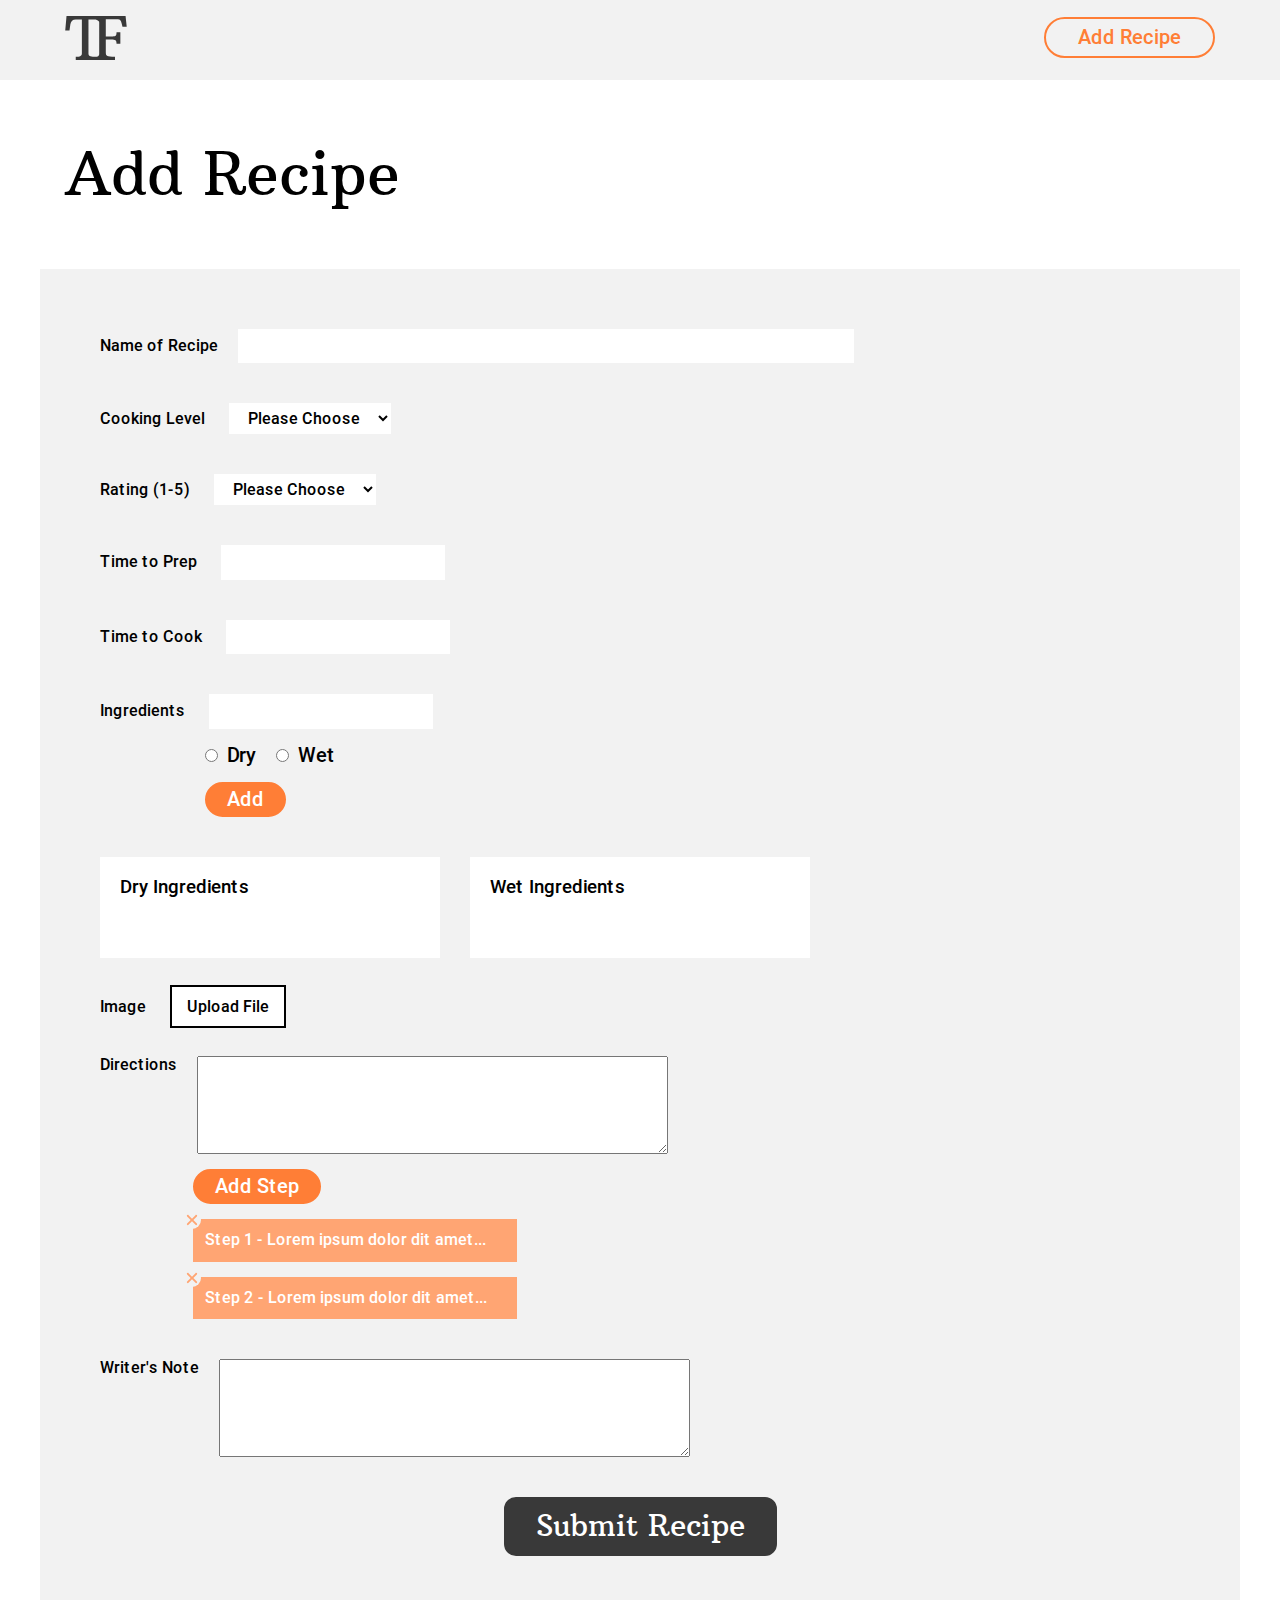
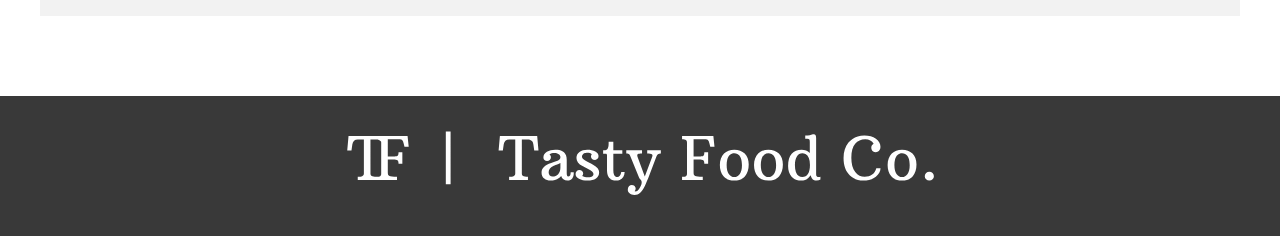
==== otherPages/adminAddRecipe.html @ 27c2467e "Page Completion - Add Recipe" ====
<!DOCTYPE html>
<html>
    <head>
        <meta charset="utf-8">
        <meta http-equiv="X-UA-Compatible" content="IE=edge">
        <title></title>
        <meta name="description" content="">
        <meta name="viewport" content="width=device-width, initial-scale=1">
        <link rel="stylesheet" href="../css/normalize.css">
        <link rel="stylesheet" href="../css/styles.css">
        <link rel="stylesheet" href="../css/all.min.css">
    </head>
    <body>
        <header id="adminHeader">
            <div class="flexHeader">
                <div class="logoContainer">
                    <a href="../homepage.html">
                        <img src="../media/images/recipeLogo.svg">
                    </a>
                </div>
                <div class="navLinks">
                    <ul>
                        <li>
                            <a href="adminAddRecipe.html">Add Recipe</a>
                        </li>
                    </ul>
                </div>
            </div>
        </header>
        <section class="adminAdd">
            <h2>Add Recipe</h2>
            <div class="contentContainer">
                <form action="adminRecipes.html" method="GET" id="recipeAddForm">
                    <field>
                        <label for="nameOfRecipe">Name of Recipe</label>
                        <input type="text" name="nameOfRecipe" id="nameOfRecipe">
                    </field>
                    <field>
                        <label for="cookingLevel">Cooking Level</label>
                        <select name="cookingLevel" id="cookingLevel">
                            <option value="">Please Choose</option>
                            <option value="beginner">Beginner</option>
                            <option value="intermediate">Intermediate</option>
                            <option value="difficult">Difficult</option>
                        </select>
                    </field>
                    <field>
                        <label for="adminRating">Rating (1-5)</label>
                        <select name="adminRating" id="adminRating">
                            <option value="">Please Choose</option>
                            <option value="1">1</option>
                            <option value="2">2</option>
                            <option value="3">3</option>
                            <option value="4">4</option>
                            <option value="5">5</option>
                        </select>
                    </field>
                    <field>
                        <label for="timeToPrep">Time to Prep</label>
                        <input type="text" name="timeToPrep" id="timeToPrep">
                    </field>
                    <field>
                        <label for="timeToCook">Time to Cook</label>
                        <input type="text" name="timeToCook" id="timeToCook">
                    </field>
                    <field class="adminAddIngredients">
                        <label for="addIngredients">Ingredients</label>
                        <input type="text" name="addIngredients" id="addIngredients">
                        <div class="dryWetFlex">
                            <div class="radioFlex">
                                <input type="radio" name="dryRadio" id="dryRadio">
                                <label for="dryRadio">Dry</label>
                            </div>
                            <div class="radioFlex">
                                <input type="radio" name="dryRadio" id="dryRadio">
                                <label for="dryRadio">Wet</label>
                            </div>
                        </div>
                        <input type="submit" value="Add" name="ingredientSubmit" id="ingredientSubmit">
                    </field>
                    <div class="dryWetContainer">
                        <div class="dryWetBox">
                            <h3>Dry Ingredients</h3>
                            <ul>
                                <li></li>
                            </ul>
                        </div>
                        <div class="dryWetBox">
                            <h3>Wet Ingredients</h3>
                            <ul>
                                <li></li>
                            </ul>
                        </div>
                    </div>
                    <field>
                        <label>Image</label>
                        <label for="imageUpload">Upload File</label>
                        <input id="imageUpload" name="imageUpload" type="file">
                    </field>
                    <field>
                        <div class="directionsField">
                            <label for="directionsAdd">Directions</label>
                            <textarea id="directionsAdd" name="directionsAdd" rows="5" cols="50"></textarea>
                        </div>
                        <input type="submit" value="Add Step" id="directionsAddSubmit" name="directionsAddSubmit">
                        <div class="directionsAddStep">
                            <ul>
                                <li>Step 1 - Lorem ipsum dolor dit amet...</li>
                                <li>Step 2 - Lorem ipsum dolor dit amet...</li>
                            </ul>
                        </div>
                    </field>
                    <field>
                        <label for="writersNoteAdd">Writer's Note</label>
                        <textarea id="writersNoteAdd" name="writersNoteAdd" rows="5" cols="50"></textarea>
                    </field>
                    <input type="submit" value="Submit Recipe" id="recipeFormSubmit" name="recipeFormSubmit" form="recipeAddForm">
                </form>
            </div>
        </section>
        <footer>
            <div class="footerLogo">
                <img src="../media/images/recipeFooterLogo.svg" alt="Footer logo for this website, TF  |  Tasty Food Co.">
            </div>
        </footer>
        
        <script src="script.js" async defer></script>
    </body>
</html>
---- css/styles.css ----
/* /////////////////////////// */
/* ////////// FONTS ////////// */
/* /////////////////////////// */

@font-face {
    font-family: "Roboto Bold";
    src: url('../fonts/Roboto-Bold.woff2') format("woff2"),
         url('../fonts/Roboto-Bold.woff') format("woff"),
         url('../fonts/Roboto-Bold.ttf') format("truetype");
}
@font-face {
    font-family: "Roboto Medium";
    src: url('../fonts/Roboto-Medium.woff2') format("woff2"),
         url('../fonts/Roboto-Medium.woff') format("woff"),
         url('../fonts/Roboto-Medium.ttf') format("truetype");
}
@font-face {
    font-family: "Roboto Light";
    src: url('../fonts/Roboto-Light.woff2') format("woff2"),
         url('../fonts/Roboto-Light.woff') format("woff"),
         url('../fonts/Roboto-Light.ttf') format("truetype"); 
}
@font-face {
    font-family: "Arbutus Slab";
    src: url('../fonts/arbutus-slab-regular.woff2') format("woff2"),
         url('../fonts/arbutus-slab-regular.woff') format("woff"),
         url('../fonts/arbutus-slab-regular.ttf') format("truetype");
}
@font-face {
    font-family: "Font Awesome Brands";
    src: url('../fonts/webfonts/fa-brands-400.woff2') format("woff2"),
         url('../fonts/webfonts/fa-brands-400.ttf') format("truetype");
}
@font-face {
    font-family: "Font Awesome Duotone";
    src: url('../fonts/webfonts/fa-duotone-900.woff2') format("woff2"),
         url('../fonts/webfonts/fa-duotone-900.ttf') format("truetype");
}
@font-face {
    font-family: "Font Awesome Light";
    src: url('../fonts/webfonts/fa-light-300.woff2') format("woff2"),
         url('../fonts/webfonts/fa-light-300.ttf') format("truetype");
}
@font-face {
    font-family: "Font Awesome Regular";
    src: url('../fonts/webfonts/fa-regular-400.woff2') format("woff2"),
         url('../fonts/webfonts/fa-regular-400.ttf') format("truetype");
}
@font-face {
    font-family: "Font Awesome Solid";
    src: url('../fonts/webfonts/fa-solid-900.woff2') format("woff2"),
         url('../fonts/webfonts/fa-solid-900.ttf') format("truetype");
}
@font-face {
    font-family: "Font Awesome Thin";
    src: url('../fonts/webfonts/fa-thin-100.woff2') format("woff2"),
         url('../fonts/webfonts/fa-thin-100.ttf') format("truetype");
}


/* ///////////////////////////////// */
/* ////////// GENERAL CSS ////////// */
/* ///////////////////////////////// */

h1 {
    margin: 0;
    color: #fff;
    font-family: 'Arbutus Slab';
    font-size: 80px;
}
h2 {
    margin: 0;
    color: #fff;
    font-family: 'Arbutus Slab';
    font-size: 60px;
    font-weight: lighter;
}
h4 {
    margin: 0;
}
p {
    margin: 0;
    color: #000;
    font-family: 'Roboto Light';
    font-size: 18px;
} 
a {
    display: inline-block;
    text-decoration: none;
    font-size: 20px;
}
ul {
    padding: 0;
    margin: 0;
}
li {
    list-style: none;
}
.contentContainer {
    max-width: 1200px;
    margin: 0 auto;
    width: 100%;
}
.col-2-3 {
    width: 66%;
}
.col-60 {
    width: 60%;
}
.col-1-2 {
    width: 50%;
}
.col-40 {
    width: 40%;
}
.col-1-3 {
    width: 33%;
}


/* //////////////////////////////// */
/* ////////// HEADER CSS ////////// */
/* //////////////////////////////// */

header {
    height: 80px;
    background: #fff;
    display: flex;
    justify-content: center;
    align-items: center;
    position: sticky;
    top: 0;
    z-index: 1;
    width: 100%;
}
.flexHeader {
    display: flex;
    justify-content: space-between;
    align-items: center;
    width: 100%;
    padding: 0 65px;
}
.navLinks a {
    padding: 7px 32px;
    color: #FF7E36;
    border: 2px solid #FF7E36;
    border-radius: 50px;
    font-family: 'Roboto Medium';
    text-decoration: none;
    position: relative;
    overflow: hidden;
    background: linear-gradient(to right, #FF7E36, #FF7E36 50%, transparent 50%);
    background-size: 200% 100%;
    background-position: 100%;
    transition: all .5s ease;
}
.navLinks a:hover {
    background-position: 0 100%;
    color: #ffffff;
}
  


/* /////////////////////////////////////// */
/* ////////// HOMEPAGE HERO CSS ////////// */
/* /////////////////////////////////////// */

#hero {
    height: 80vh;
    background: url('../media/images/recipeHomepageHero3.jpg');
    background-repeat: no-repeat;
    background-size: cover;
    width: 100%;
    background-position: center;
    position: relative;
}
#heroContainer {
    display: flex;
    justify-content: center;
    align-items: center;
    flex-direction: column;
    position: relative;
    position: absolute;
    width: 100%;
    top: 50%;
    transform: translateY(-50%);
}
#hero form {
    display: flex;
    flex-direction: column;
    justify-content: center;
    align-items: center;
    width: max-content;
    margin: 0 auto;
    position: relative;
}
#hero form label {
    color: #fff;
    font-family: 'Roboto Light';
    font-weight: inherit;
    font-size: 24px;
    margin-bottom: 12px;
}
.heroPositioning form img {
    position: absolute;
    right: 0;
    bottom: 0;
    margin-bottom: 5px;
    margin-right: 25px;
    background: #fff;
}
#homeSearch {
    padding: 13px 80px 13px 22px;
    width: 520px;
    border: none;
    border-radius: 50px;
}
#heroArrow {
    display: flex;
    flex-direction: row-reverse;
    width: auto;
    flex-wrap: wrap;
}
#heroArrow img {
    margin-right: 90px;
}
#hero::before {
    position: absolute;
    content: '';
    display: block;
    top: 0;
    right: 0;
    bottom: 0;
    left: 0;
    background: rgba(0,0,0,.4);
}
.heroPositioning {
    position: relative;
    width: calc(100% - 130px);
}
#heroContainer .heroPositioning:not(:last-child) {
    /* margin-bottom: 165px; */
    margin-bottom: 15vh;
}


/* ///////////////////////////////////////////////// */
/* ////////// HOME RECIPE SUGGESTIONS CSS ////////// */
/* ///////////////////////////////////////////////// */

#homeRecipeSuggestions h2 {
    color: #393939;
    margin-bottom: 50px;
    max-width: 955px;
}
#homeRecipeSuggestions h2 span {
    color: #ff7e36;
}
#homeRecipeSuggestions {
    padding: 100px 0;
} 
#homeRecipeSuggestions .contentContainer {
    display: flex;
    flex-direction: column;
    align-items: flex-start;
    justify-content: center;
}
#recipeSuggestionsContainer {
    display: flex;
    justify-content: space-between;
    align-items: center;
}
.foodCard .cardImage {
    padding-bottom: 60%;
    background-image: url(../media/images/chickenWings.jpg);
    background-size: cover;
    background-position: center;
    background-repeat: no-repeat;
}
#recipeSuggestionsContainer .foodCard:nth-child(2) .cardImage {
    background-image: url(../media/images/stirfry.jpg);
}
#recipeSuggestionsContainer .foodCard:nth-child(3) .cardImage {
    background-image: url(../media/images/burger.jpg);
}
.foodCard {
    width: 30%;
    box-shadow: 0px 0px 15px 6px #00000014;
}
.foodCard a {
    width: 100%;
}
.cardContent h4 {
    font-family: 'Roboto Bold';
    font-size: 24px;
    font-weight: 400;
    letter-spacing: 0;
    color: #000;
}
.recipeStars {
    margin: 10px 0;
}
.cardContent {
    padding: 20px 15px;
}
#recipeSuggestionsLink {
    margin: 50px auto 0 auto;
}
#recipeSuggestionsLink a {
    padding: 7px 25px;
    color: #FF7E36;
    border: 2px solid #FF7E36;
    border-radius: 50px;
    font-family: 'Roboto Medium';
    text-decoration: none;
    position: relative;
    overflow: hidden;
    background: linear-gradient(to right, #FF7E36, #FF7E36 50%, transparent 50%);
    background-size: 200% 100%;
    background-position: 100%;
    transition: all .5s ease;
}
#recipeSuggestionsLink a:hover {
    background-position: 0 100%;
    color: #ffffff;
}

/* ////////////////////////////////////// */
/* ////////// RECIPES PAGE CSS ////////// */
/* ////////////////////////////////////// */

#recipeHero {
    padding: 100px 0;
    display: flex;
    justify-content: center;
    align-items: center;
    width: 100%;
    background: url(../media/images/recipeHero.jpg);
    background-size: cover;
    background-repeat: no-repeat;
    background-position: center;
    position: relative;
}
#recipeHero::before {
    position: absolute;
    display: block;
    content: '';
    top: 0;
    right: 0;
    bottom: 0;
    left: 0;
    background: rgba(0,0,0,.4);
}
#recipeHero h1 {
    position: relative;
}
#recipes {
    padding: 100px 0;
    max-width: 1200px;
    width: 100%;
    display: flex;
    margin: 0 auto;
}
.recipeFlex {
    display: flex;
    justify-content: space-between;
    align-items: center;
    flex-wrap: wrap;
    flex-direction: row;
    width: 100%;
} 
.recipeFlex .foodCard {
    margin-bottom: 5%;
}
.recipeFlex .foodCard:nth-last-child(-n+3) {
    margin: 0;
}
.filterRecipe, .filterIngredient {
    display: flex;
    flex-direction: column;
    width: auto;
    position: relative;
}
#filterForm {
    margin: 0 60px 0 0;
    position: relative;
}
#filterForm label {
    font-size: 22px;
    font-family: Arbutus Slab;
    margin-bottom: 15px;
}
.filterRecipe input, .filterIngredient input {
    width: 80%;
    border: none;
    border-radius: 50px;
    box-shadow: 0px 2px 10px 6px #00000014;
    margin-bottom: 20px;
    padding: 10px 14px;
    outline: none;
}
.filterRecipe button, .filterIngredient button {
    background: #ff7e36;
    color: #fff;
    border: 2px solid #ff7e36;
    display: inline-block;
    width: max-content;
    padding: 7px 17px;
    border-radius: 50px;
    font-family: Roboto Medium;
    letter-spacing: .5px;
    position: relative;
    left: 100%;
    transform: translateX(-100%);
    transition: all .5s ease;
}
.filterRecipe button:hover, .filterIngredient button:hover {
    color: #ff7e36;
    background: transparent;
}
#filterForm ul {
    display: flex;
    flex-direction: column;
    align-items: flex-start;
    justify-content: center;
    margin: 20px 0;
}
#filterForm ul li:not(:last-child) {
    margin-bottom: 10px;
}
#filterForm ul li {
    font-size: 20px;
    font-family: Arbutus Slab;
    color: #393939;
    border: 2px solid #393939;
    padding: 6px 15px;
    border-radius: 8px;
    position: relative;
}
#filterForm ul li::before {
    position: absolute;
    display: block;
    top: -10px;
    left: -10px;
    content: url(../media/images/filterX.svg);
} 
.formSubmit input {
    color: #ff7e36;
    border: 2px solid #ff7e36;
    width: 100%;
    font-size: 22px;
    font-family: Arbutus Slab;
    background: transparent;
    border-radius: 10px;
    padding: 10px 15px;
    cursor: pointer;
}
.formSubmit input {
    width: 100%;
    font-size: 22px;
    font-family: Arbutus Slab;
    border-radius: 10px;
    padding: 10px 15px;
    cursor: pointer;
    color: #FF7E36;
    border: 2px solid #FF7E36;
    text-decoration: none;
    position: relative;
    overflow: hidden;
    background: linear-gradient(to right, #FF7E36, #FF7E36 50%, transparent 50%);
    background-position-x: 0%;
    background-position-y: 0%;
    background-size: auto;
    background-size: 201% 100%;
    background-position: 100%;
    transition: all .5s ease;
}
.formSubmit input:hover {
    background-position: 0 100%;
    color: #ffffff;
}
.filterRecipe button, .filterIngredient button {
    cursor: pointer;
}  
.recipeFlex .foodCard:nth-child(3n + 2) .cardImage {
    background-image: url(../media/images/stirfry.jpg);
}
.recipeFlex .foodCard:nth-child(3n + 3) .cardImage {
    background-image: url(../media/images/burger.jpg);
}


/* //////////////////////////////////////// */
/* ////////// SEARCH RESULTS CSS ////////// */
/* //////////////////////////////////////// */

#searchHero {
    padding: 100px 0;
    display: flex;
    justify-content: center;
    align-items: center;
    width: 100%;
    background: url(../media/images/searchHero.jpg);
    background-size: cover;
    background-repeat: no-repeat;
    background-position: center;
    position: relative;
}
#searchHero::before {
    position: absolute;
    display: block;
    content: '';
    top: 0;
    right: 0;
    bottom: 0;
    left: 0;
    background: rgba(0,0,0,.4);
}
#searchHero h1 {
    position: relative;
}
.resultsSearch form {
    display: flex;
    flex-direction: column;
    justify-content: center;
    align-items: center;
    width: max-content;
    margin: 0 auto;
    position: relative;
}
.resultsSearch form label {
    color: #000;
    font-family: 'Roboto Light';
    font-weight: inherit;
    font-size: 24px;
    margin-bottom: 18px;
}
.resultsSearch form input {
    padding: 13px 80px 13px 22px;
    width: 520px;
    border: none;
    border-radius: 50px;
    box-shadow: 0px 2px 10px 6px #00000014;
}
.resultsSearch form img {
    position: absolute;
    right: 0;
    bottom: 0;
    margin-bottom: 5px;
    margin-right: 25px;
    background: #fff;
}
.resultsSearch {
    margin-top: 60px;
}


/* //////////////////////////////////////////////// */
/* ////////// INDIVIDUAL RECIPE PAGE CSS ////////// */
/* //////////////////////////////////////////////// */

#individualHero {
    padding: 100px 0;
    background: url(../media/images/chickenWings.jpg);
    background-size: cover;
    background-position: center;
    display: flex;
    justify-content: center;
    align-items: center;
    position: relative;
}
#individualHero::before {
    position: absolute;
    display: block;
    content: '';
    top: 0;
    right: 0;
    bottom: 0;
    left: 0;
    background: rgba(0,0,0,.4);
}
#individualHero h1 {
    position: relative;
}
.helpfulInfo {
    padding: 80px 0;
}
.helpfulInfo .contentContainer {
    display: flex;
    justify-content: center;
    align-items: center;
}
.individualImage {
    width: 85%;
    padding-bottom: 60%;
    background: url(../media/images/chickenWings.jpg);
    background-position: center;
    background-size: cover;
}
.helpfulInfo h2 {
    font-size: 48px;
    color: #000;
    margin-bottom: 20px;
}
.helpfulInfo p span {
    font-family: Roboto Bold;
    margin-right: 5px;
}
.helpfulInfo p:not(:last-child) {
    margin-bottom: 15px;
}
.ratingFlex {
    display: flex;
    align-items: center;
    justify-content: flex-start;
}
.ratingFlex img {
    margin-bottom: 16px;
}
.helpfulInfo p {
    font-size: 20px;
}
.ratingFlex {
    margin-bottom: 20px;
}
.ingredients {
    background: #FFA573;
    padding: 80px 0;
}
.ingredients h2 {
    font-size: 48px;
    margin-bottom: 40px;
}
.ingredients h4 {
    color: #fff;
    font-family: Roboto Medium;
    margin-bottom: 10px;
    font-size: 24px;
}
.dryWetFlex {
    display: flex;
}
.ingredientCheck {
    display: flex;
    justify-content: flex-start;
    align-items: center;
}
.ingredientCheck input[type="checkbox"] {
    appearance: none;
    -webkit-appearance: none;
    cursor: pointer;
    background: transparent;
    border-radius: 6px;
    padding: 5px;
    border: 2px solid #fff;
    width: 25px;
    height: 25px;
    display: flex;
    justify-content: center;
    align-items: center;
}
.ingredientCheck input[type="checkbox"]::after {
    font-family: Font Awesome Solid;
    font-weight: 900;
    content: "\f00c";
    font-size: 16px;
    display: none;
    color: #fff;
}
.ingredientCheck input[type="checkbox"]:hover {
    background: rgba(255,255,255,.4);
}
.dryWetFlex label {
    color: #fff;
    font-family: Roboto Light;
    font-size: 20px;
    margin-left: 5px;
}
.dry field .ingredientCheck:not(:last-child), .wet field .ingredientCheck:not(:last-child) {
    margin-bottom: 15px;
}  
.ingredientCheck input[type="checkbox"]:checked::after {
    display: block;
}
.directionsLabel h2 {
    color: #000;
    font-size: 48px;
    margin-bottom: 5px;
}
.directions {
    padding: 80px 0;
    position: relative;
}
.directionsLabel {
    margin-bottom: 40px;
}
.directionStep h4 {
    font-size: 24px;
    font-family: Arbutus Slab;
    font-weight: 400;
}
.directionStep p {
    max-width: 700px;
    border-left: 6px solid #ff7e36;
    padding-left: 12px;
    margin: 8px 0;
    line-height: 22px;
}
.directionStep field {
    display: flex;
    flex-direction: row-reverse;
    justify-content: flex-end;
    align-items: center;
}
.directionStep field label {
    margin-right: 20px;
    font-family: Arbutus Slab;
    font-size: 18px;
    margin-left: 18px;
}
.directions .directionStep:not(:last-child) {
    margin-bottom: 40px;
}
.directionStep field {
    margin-top: 10px;
}
.directionStep input[type="checkbox"] {
    appearance: none;
    -webkit-appearance: none;
    cursor: pointer;
    background: transparent;
    border-radius: 50px;
    padding: 5px;
    border: 2px solid #FF7E36;
    width: 30px;
    height: 30px;
    display: flex;
    justify-content: center;
    align-items: center;
}
.directionStep input[type="checkbox"]::after {
    font-family: Font Awesome Solid;
    font-weight: 900;
    content: "\f00c";
    font-size: 16px;
    display: none;
    color: #ff7e36;
}
.directionStep input[type="checkbox"]:hover {
    background: #ff7e361f;
}
.directionStep input[type="checkbox"]:checked::after {
    display: block;
    color: #fff;
}
.directionStep input[type="checkbox"]:checked {
    background: #ff7e36;
}
.directions::before {
    position: absolute;
    display: block;
    content: '';
    top: 0;
    right: 0;
    left: 0;
    bottom: 0;
    background: #FFA573;
    clip-path: polygon(90% 0%, 90% 100%, 88% 100%, 88% 0%, 90% 0%)
}
.directions .contentContainer {
    position: relative;
}
.writersNote {
    padding: 80px 0;
    background: #ffa573;
}
.writersNote h2 {
    font-size: 48px;
    margin-bottom: 20px;
}
.writersNote ul li {
    list-style: circle;
    color: #fff;
    font-size: 18px;
    font-family: Roboto Light;
    padding-left: 15px;
}
.writersNote ul {
    margin-left: 15px;
}
.writersNote .contentContainer {
    display: flex;
}
.writersNote .col-1-3 {
    padding-bottom: 20%;
    width: 33%;
    background: url(../media/images/chickenWings.jpg);
    background-position: center;
    background-size: cover;
}
.writersNote .col-2-3 ul {
    max-width: 600px;
}
.writersNote .col-2-3 {
    display: flex;
    flex-direction: column;
    justify-content: center;
    align-items: flex-start;
}


/* ///////////////////////////////////// */
/* ////////// ADMIN LOGIN CSS ////////// */
/* ///////////////////////////////////// */

#adminHeader {
    background: #f2f2f2;
}
#adminLogin {
    height: calc(100vh - 220px);
    width: 100%;
    position: relative;
    display: flex;
    justify-content: center;
    align-items: center;
    background: linear-gradient(#fff 50%, #FFA573 50%);
}
#adminForm {
    padding: 30px;
    background: #fff;
    display: flex;
    flex-direction: column;
    justify-content: center;
    align-items: flex-start;
    width: 350px;
    border-radius: 20px;
    box-shadow: 0px 2px 10px 0px #6161616b;
}
#adminForm h2 {
    color: #FF7E36;
    font-size: 48px;
    margin-bottom: 30px;
}
.adminInput {
    position: relative;
    margin-bottom: 30px;
}
.adminInput label {
    position: absolute;
    bottom: 38px;
    transform: translateY(50%);
    background: #fff;
    left: 20px;
    font-family: Roboto;
    padding: 0 4px;
}
.adminInput input {
    width: 250px;
    border: 2px solid #393939;
    border-radius: 50px;
    padding: 6px 20px 6px 20px;
    outline: none;
}
#adminForm input[type="submit"] {
    border: 2px solid #ff7e36;
    background: #ff7e36;
    color: #fff;
    font-family: Roboto Medium;
    padding: 5px 15px;
    border-radius: 50px;
    font-size: 18px;
    cursor: pointer;
    transition: all .5s ease;
}
  #adminForm input[type="submit"]:hover {
    background: transparent;
    color: #ff7e36;
}


/* /////////////////////////////////////// */
/* ////////// ADMIN RECIPES CSS ////////// */
/* /////////////////////////////////////// */

.adminRecipes {
    padding: 80px 0;
}
.adminSearch input {
    padding: 13px 80px 13px 22px;
    width: 520px;
    border: none;
    border-radius: 50px;
    box-shadow: 0px 2px 10px 6px #00000014;
}
.adminSearch label {
    color: #000;
    font-family: 'Roboto Light';
    font-weight: inherit;
    font-size: 24px;
    margin-bottom: 12px;
}
  
.adminSearch img {
    position: absolute;
    right: 0;
    bottom: 0;
    margin-bottom: 5px;
    margin-right: 25px;
    background: #fff;
}
.adminSearch form {
    display: flex;
    flex-direction: column;
    justify-content: center;
    align-items: center;
    width: max-content;
    margin: 0 auto;
    position: relative;
}
.adminSearch {
    margin-top: 60px;
}
.adminRecipes h2 {
    color: #000;
    padding-left: 65px;
}
.styledRow th:first-child {
    background: url(../media/images/chickenWings.jpg);
    padding: 35px 16px;
    background-size: cover;
    background-position: center;
    border-top-left-radius: 15px;
    border-bottom-left-radius: 15px;
}
.styledRow {
    border-radius: 50px;
}
.styledRow th {
    background: #FFA573;
}
.styledRow th:last-child {
    border-top-right-radius: 15px;
    border-bottom-right-radius: 15px;
}
.styledRow th {
    color: #fff;
}
.adminTable th {
    font-family: Roboto Medium;
    font-size: 18px;
}
.adminTable tr {
    display: flex;
    justify-content: center;
    width: 100%;
}  
.adminTable {
    width: 100%;
}
.adminTable tr th:nth-child(5) {
    width: 10%;
}
.adminTable tr th:nth-child(1) {
    width: 10%;
    padding: 30px 0;
}
.adminTable tr th {
    display: flex;
    align-items: center;
    justify-content: flex-start;
    padding-left: 20px;
}
.adminTable tr th:nth-child(2), .adminTable tr th:nth-child(3), .adminTable tr th:nth-child(4) {
    width: 26.667%;
}
.styledRow th:last-child {
    background: #393939;
    cursor: pointer;
}
.styledRow:not(:last-child) {
    margin-bottom: 25px;
}


/* ////////////////////////////////////////// */
/* ////////// ADMIN ADD RECIPE CSS ////////// */
/* ////////////////////////////////////////// */

.adminAdd h2 {
    color: #000;
    margin: 60px 0;
    padding-left: 65px;
}
#recipeAddForm {
    display: flex;
    flex-direction: column;
    align-items: flex-start;
    justify-content: center;
    padding: 60px;
    background: #f2f2f2;
    margin-bottom: 80px;
}
#cookingLevel option:not(:first-child), #adminRating option:not(:first-child) {
    background: #FFA573;
    color: #fff;
}
select#cookingLevel, select#adminRating {
    background: #fff;
    border: none;
    padding: 5px 15px;
    font-family: Roboto Medium;
}
#recipeAddForm label {
    font-family: Roboto Medium;
    margin-right: 20px;
}
#recipeAddForm field:first-child {
    display: flex;
    justify-content: center;
    align-items: center;
}
#recipeAddForm field input {
    border: none;
    outline: none;
}
#recipeAddForm field:first-child input {
    width: 600px;
} 
#recipeAddForm field {
    margin-bottom: 40px;
}  
#recipeAddForm field input[type="text"] {
    padding: 8px;
    font-family: Roboto Medium;
}
.dryWetFlex {
    margin-left: 104.7167px;
    margin-top: 15px;
    margin-bottom: 15px;
}
.radioFlex label {
    color: #000;
}
#ingredientSubmit {
    margin-left: 104.7167px;
    color: #fff;
    background: #FF7E36;
    border: 2px solid #FF7E36 !important;
    padding: 4px 20px;
    border-radius: 50px;
    font-family: Roboto Medium;
    font-size: 20px;
    transition: all .5s ease;
    cursor: pointer;
}
#ingredientSubmit:hover {
    background: transparent;
    color: #ff7e36;
}
.dryWetContainer {
    display: flex;
    margin-bottom: 40px;
}
.dryWetBox:first-child {
    margin-right: 30px;
}
.dryWetBox {
    padding: 20px;
    background: #fff;
    padding: 20px 20px 40px 20px;
    width: 300px;
}
.dryWetBox h3 {
    margin: 0;
    font-family: Roboto Medium;
    font-weight: 100;
    margin-bottom: 20px;
}
#imageUpload {
    display: none;
}
#recipeAddForm field:nth-child(8) label:nth-child(2) {
    margin: 0;
    padding: 10px 15px;
    background: #fff;
    border: 2px solid #000;
    cursor: pointer;
}
.directionsField {
    display: flex;
    justify-content: flex-start;
    align-items: flex-start;
    margin-bottom: 15px;
}
.directionsAddStep {
    margin-left: 92.65px;
}
#directionsAddSubmit {
    margin-left: 92.65px;
    margin-bottom: 15px;
    border: 2px solid #ff7e36 !important;
    background: #ff7e36;
    color: #fff;
    padding: 4px 20px;
    border-radius: 50px;
    font-size: 20px;
    font-family: Roboto Medium;
    cursor: pointer;
    transition: all .5s ease;
}
#directionsAddSubmit:hover {
    background: transparent;
    color: #ff7e36;
}
.directionsAddStep ul li:not(:last-child) {
    margin-bottom: 15px;
}
.directionsAddStep ul li {
    background: #FFA573;
    color: #fff;
    display: inline-block;
    padding: 12px;
    font-family: Roboto Medium;
    max-width: 300px;
    position: relative;
}
.directionsAddStep ul {
    display: flex;
    flex-direction: column;
}  
.directionsAddStep ul li::before {
    position: absolute;
    display: block;
    content: url(../media/images/adminAddRecipeX.svg);
    top: -8px;
    left: -10px;
}
#recipeAddForm field:nth-child(10) {
    display: flex;
    justify-content: flex-start;
    align-items: flex-start;
}
#recipeFormSubmit {
    background: #393939;
    border: 2px solid #393939;
    color: #fff;
    font-family: Arbutus Slab;
    padding: 10px 30px;
    font-size: 30px;
    border-radius: 12px;
    margin: 0 auto;
    cursor: pointer;
    transition: all .5s ease;
}
#recipeFormSubmit:hover {
    color: #393939;
    background: transparent;
}

  

/* //////////////////////////////// */
/* ////////// FOOTER CSS ////////// */
/* //////////////////////////////// */

footer {
    height: 140px;
    background: #393939;
    display: flex;
    justify-content: center;
    align-items: center;
}
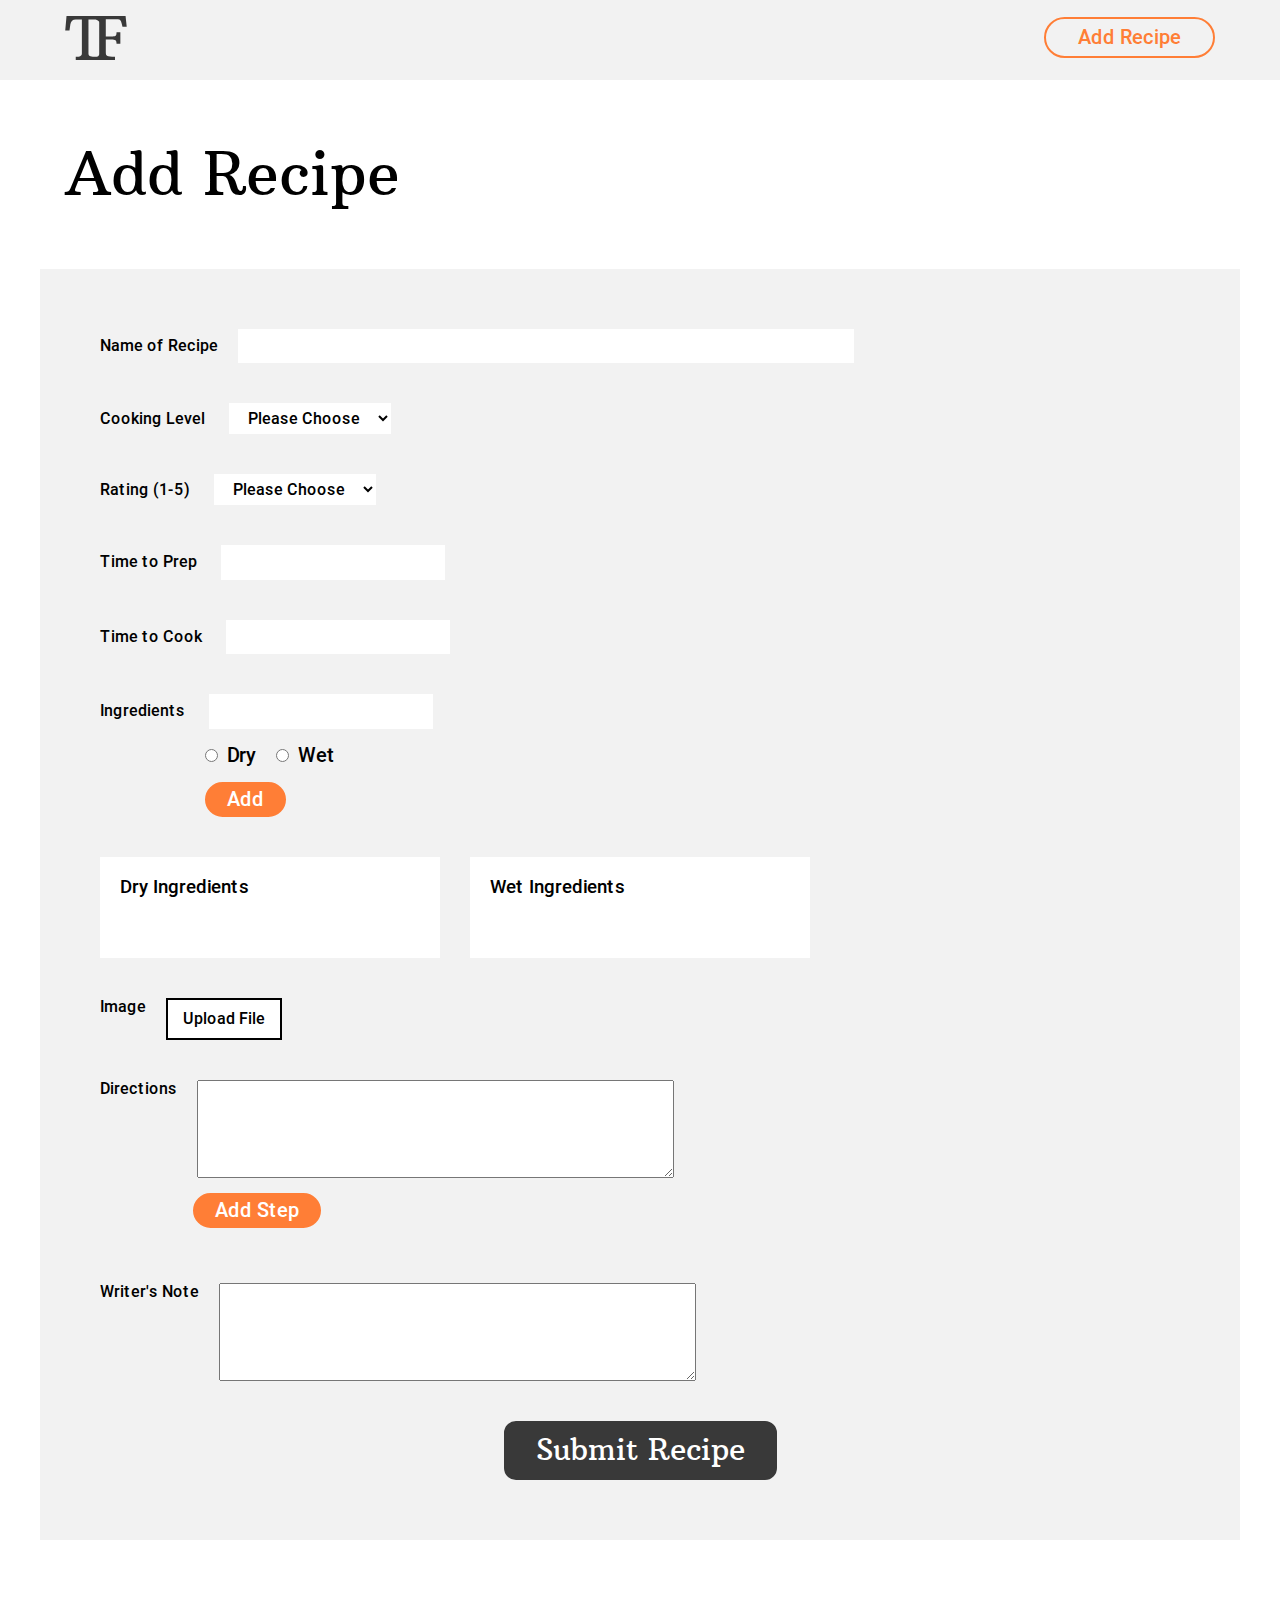
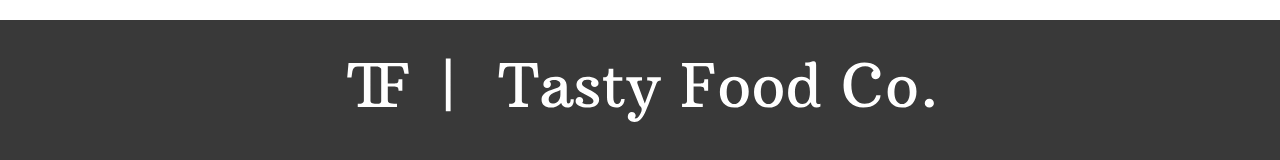
==== commit 55649865: "Responsive for Tablet" ====
--- a/otherPages/adminAddRecipe.html
+++ b/otherPages/adminAddRecipe.html
@@ -104,10 +104,7 @@
                         </div>
                         <input type="submit" value="Add Step" id="directionsAddSubmit" name="directionsAddSubmit">
                         <div class="directionsAddStep">
-                            <ul>
-                                <li>Step 1 - Lorem ipsum dolor dit amet...</li>
-                                <li>Step 2 - Lorem ipsum dolor dit amet...</li>
-                            </ul>
+                            <ul></ul>
                         </div>
                     </field>
                     <field>
@@ -120,7 +117,8 @@
         </section>
         <footer>
             <div class="footerLogo">
-                <img src="../media/images/recipeFooterLogo.svg" alt="Footer logo for this website, TF  |  Tasty Food Co.">
+                <img src="../media/images/recipeFooterLogo.svg" alt="Footer logo for this website, TF  |  Tasty Food Co." class="desktopFooter">
+                <img src="../media/images/footerLogoTablet.png" alt="Footer logo for this website, TF  |  Tasty Food Co." class="tabletFooter">
             </div>
         </footer>
         
--- a/css/styles.css
+++ b/css/styles.css
@@ -74,6 +74,9 @@
     font-family: 'Arbutus Slab';
     font-size: 60px;
     font-weight: lighter;
+}
+h3 {
+    margin: 0;
 }
 h4 {
     margin: 0;
@@ -101,6 +104,9 @@
     margin: 0 auto;
     width: 100%;
 }
+textarea {
+    font-family: Roboto Light;
+}
 .col-2-3 {
     width: 66%;
 }
@@ -116,7 +122,18 @@
 .col-1-3 {
     width: 33%;
 }
-
+input[type="search"], input[type="text"] {
+    font-family: Roboto Medium;
+    outline: none;
+
+}
+.desktopFooter {
+    display: block;
+}
+.tabletFooter {
+    display: none;
+}
+  
 
 /* //////////////////////////////// */
 /* ////////// HEADER CSS ////////// */
@@ -166,7 +183,7 @@
 /* /////////////////////////////////////// */
 
 #hero {
-    height: 80vh;
+    height: calc(100vh - 80px);
     background: url('../media/images/recipeHomepageHero3.jpg');
     background-repeat: no-repeat;
     background-size: cover;
@@ -239,7 +256,6 @@
     width: calc(100% - 130px);
 }
 #heroContainer .heroPositioning:not(:last-child) {
-    /* margin-bottom: 165px; */
     margin-bottom: 15vh;
 }
 
@@ -257,7 +273,7 @@
     color: #ff7e36;
 }
 #homeRecipeSuggestions {
-    padding: 100px 0;
+    padding: 100px 50px;
 } 
 #homeRecipeSuggestions .contentContainer {
     display: flex;
@@ -583,7 +599,7 @@
     position: relative;
 }
 .helpfulInfo {
-    padding: 80px 0;
+    padding: 80px 50px;
 }
 .helpfulInfo .contentContainer {
     display: flex;
@@ -625,7 +641,7 @@
 }
 .ingredients {
     background: #FFA573;
-    padding: 80px 0;
+    padding: 80px 50px;
 }
 .ingredients h2 {
     font-size: 48px;
@@ -676,6 +692,9 @@
     font-size: 20px;
     margin-left: 5px;
 }
+.ingredients .dryWetFlex {
+    margin: 0;
+}
 .dry field .ingredientCheck:not(:last-child), .wet field .ingredientCheck:not(:last-child) {
     margin-bottom: 15px;
 }  
@@ -688,7 +707,7 @@
     margin-bottom: 5px;
 }
 .directions {
-    padding: 80px 0;
+    padding: 80px 50px;
     position: relative;
 }
 .directionsLabel {
@@ -771,7 +790,7 @@
     position: relative;
 }
 .writersNote {
-    padding: 80px 0;
+    padding: 80px 50px;
     background: #ffa573;
 }
 .writersNote h2 {
@@ -883,7 +902,7 @@
 /* /////////////////////////////////////// */
 
 .adminRecipes {
-    padding: 80px 0;
+    padding: 80px 50px;
 }
 .adminSearch input {
     padding: 13px 80px 13px 22px;
@@ -970,8 +989,17 @@
     justify-content: flex-start;
     padding-left: 20px;
 }
-.adminTable tr th:nth-child(2), .adminTable tr th:nth-child(3), .adminTable tr th:nth-child(4) {
+.adminTable tr th:nth-child(2)  {
     width: 26.667%;
+}
+.adminTable tr th:nth-child(5) {
+    width: 15%;
+}
+.adminTable tr th:nth-child(4) {
+    width: 15%;
+}
+.adminTable tr th:nth-child(3) {
+    width: 15%;
 }
 .styledRow th:last-child {
     background: #393939;
@@ -1157,7 +1185,73 @@
     background: transparent;
 }
 
-  
+
+/* //////////////////////////////////////////////// */
+/* ////////// ADMIN EDIT DELETE PAGE CSS ////////// */
+/* //////////////////////////////////////////////// */
+
+.dryWetBox ul li:not(:last-child) {
+    margin-bottom: 15px;
+}
+.dryWetBox ul li {
+    font-family: Roboto Light;
+}
+.imagePreview {
+    width: 200px;
+    padding-bottom: 150px;
+    background: url(../media/images/chickenWings.jpg);
+    background-size: cover;
+    background-position: center;
+}
+.dryWetContainer + field {
+    display: flex;
+    justify-content: flex-start;
+    align-items: flex-start;
+}
+.adminButtonFlex input:nth-child(2) {
+    background: #ff5959 !important;
+    border-color: #fe5858 !important;
+}
+  .adminButtonFlex input:nth-child(2):hover {
+    color: #ff5959 !important;
+    background: transparent !important;
+}
+.adminButtonFlex {
+    margin: 0 auto;
+}
+.adminButtonFlex input:not(:last-child) {
+    margin-right: 30px !important;
+}
+.dryWetBox ul li:hover {
+    color: #ff5959;
+    cursor: pointer;
+}
+.directionsAddStep ul li:hover {
+    background: #ff5959;
+    cursor: pointer;
+}
+.directionsAddStep ul li:hover::before {
+    display: none;
+}
+.directionsAddStep ul li::after {
+    position: absolute;
+    display: none;
+    content: url(../media/images/adminEditDeleteRecipeX.svg);
+    top: -8px;
+    left: -10px;
+}
+.directionsAddStep ul li:hover::after {
+    display: block;
+}
+th a {
+    text-decoration: none;
+    color: #fff;
+    font-size: 18px;
+    width: 100%;
+    text-align: left;
+    line-height: 56px;
+}
+
 
 /* //////////////////////////////// */
 /* ////////// FOOTER CSS ////////// */
@@ -1169,4 +1263,200 @@
     display: flex;
     justify-content: center;
     align-items: center;
+}
+
+
+/* /////////////////////////////////// */
+/* ////////// MEDIA QUERIES ////////// */
+/* /////////////////////////////////// */
+
+@media only screen and (max-width: 1040px) {
+#hero h2 {
+    font-size: 40px;
+}
+#heroArrow img {
+    margin-right: 50px;
+}
+#hero h1 {
+    font-size: 65px;
+}
+#homeRecipeSuggestions h2 {
+    font-size: 45px;
+    max-width: 720px;
+}
+.foodCard h4 {
+    font-size: 18px;
+}
+.foodCard p {
+    font-size: 14px;
+}
+.recipeStars img {
+    padding: 10px 0;
+    padding: 0;
+}
+header {
+    height: 70px;
+}
+.navLinks a {
+    padding: 5px 24px;
+}
+#recipeSuggestionsLink a {
+    padding: 5px 18px;
+    color: #FF7E36;
+    border: 2px solid #FF7E36;
+    border-radius: 50px;
+    font-family: 'Roboto Medium';
+    text-decoration: none;
+    position: relative;
+    overflow: hidden;
+    background: linear-gradient(to right, #FF7E36, #FF7E36 50%, transparent 50%);
+    background-size: 200% 100%;
+    background-position: 100%;
+    transition: all .5s ease;
+}
+#hero {
+    height: calc(100vh - 70px);
+}
+.recipeFlex {
+    width: 68%;
+}
+#recipes {
+    padding: 100px 50px;
+    width: auto;
+}
+.col-1-3 {
+    width: 32%;
+}
+.foodCard {
+    width: 47.5%;
+}
+.formSubmit input {
+    font-size: 16px;
+}
+#filterForm .filteredIngredients ul li, #filterForm .filteredRecipes ul li {
+    font-size: 16px;
+}
+#filterForm label {
+    font-size: 18px;
+}
+.filterRecipe button, .filterIngredient button {
+    font-size: 14px;
+}
+#filterForm {
+    margin: 0 40px 0 0;
+}
+#recipeHero h1 {
+    font-size: 60px;
+}
+#recipeHero {
+    padding: 60px 0;
+}
+.recipeFlex .foodCard:nth-last-child(-n+3) {
+    margin-bottom: 5%;
+}
+.recipeFlex .foodCard:nth-last-child(-n+2) {
+    margin: 0;
+}
+#searchHero h1 {
+    font-size: 60px;
+}
+#searchHero {
+    padding: 60px 0;
+}
+#recipeSuggestionsContainer .foodCard {
+    width: 30%;
+}
+#individualHero h1 {
+    font-size: 60px;
+}
+#individualHero {
+    padding: 60px 0px;
+}
+.helpfulInfo h2 {
+    font-size: 40px;
+}
+.helpfulInfo p {
+    font-size: 18px;
+}
+.ingredients h2 {
+    font-size: 40px;
+}
+.ingredientCheck label {
+    font-size: 18px;
+}
+.directionsLabel h2 {
+    font-size: 40px;
+}
+.directionStep h4 {
+    font-size: 20px;
+}
+.directionStep p {
+    font-size: 16px;
+    max-width: 600px;
+}
+.directionStep field label {
+    font-size: 16px;
+}
+.writersNote h2 {
+    font-size: 40px;
+}
+.writersNote ul li {
+    font-size: 16px;
+}
+#adminLogin {
+    height: calc(100vh - 170px);
+    width: 100%;
+    position: relative;
+    display: flex;
+    justify-content: center;
+    align-items: center;
+    background: linear-gradient(#fff 50%, #FFA573 50%);
+}
+.desktopFooter {
+    display: none;
+}
+.tabletFooter {
+    display: block;
+}
+footer {
+    height: 100px;
+}
+.adminTable th {
+    font-size: 14px;
+}
+th a {
+    font-size: 14px;
+}
+.adminTable tr th:nth-child(3) {
+    width: 20%;
+}
+.adminTable tr th:nth-child(4) {
+    width: 14%;
+} 
+.adminRecipes h2 {
+    padding-left: 0;
+    margin-bottom: 30px;
+}
+.adminTable tr th:nth-child(5) {
+    width: 15%;
+}
+.adminTable tr th:nth-child(1) {
+    width: 15%;
+}
+.adminAdd .contentContainer {
+    padding: 0 50px;
+    width: auto;
+} 
+#recipeAddForm label {
+    font-size: 16px;
+}
+#recipeAddForm field:first-child input {
+    width: 350px;
+}
+.dryWetBox {
+    width: 200px;
+}
+textarea {
+    width: 75%;
+}
 }